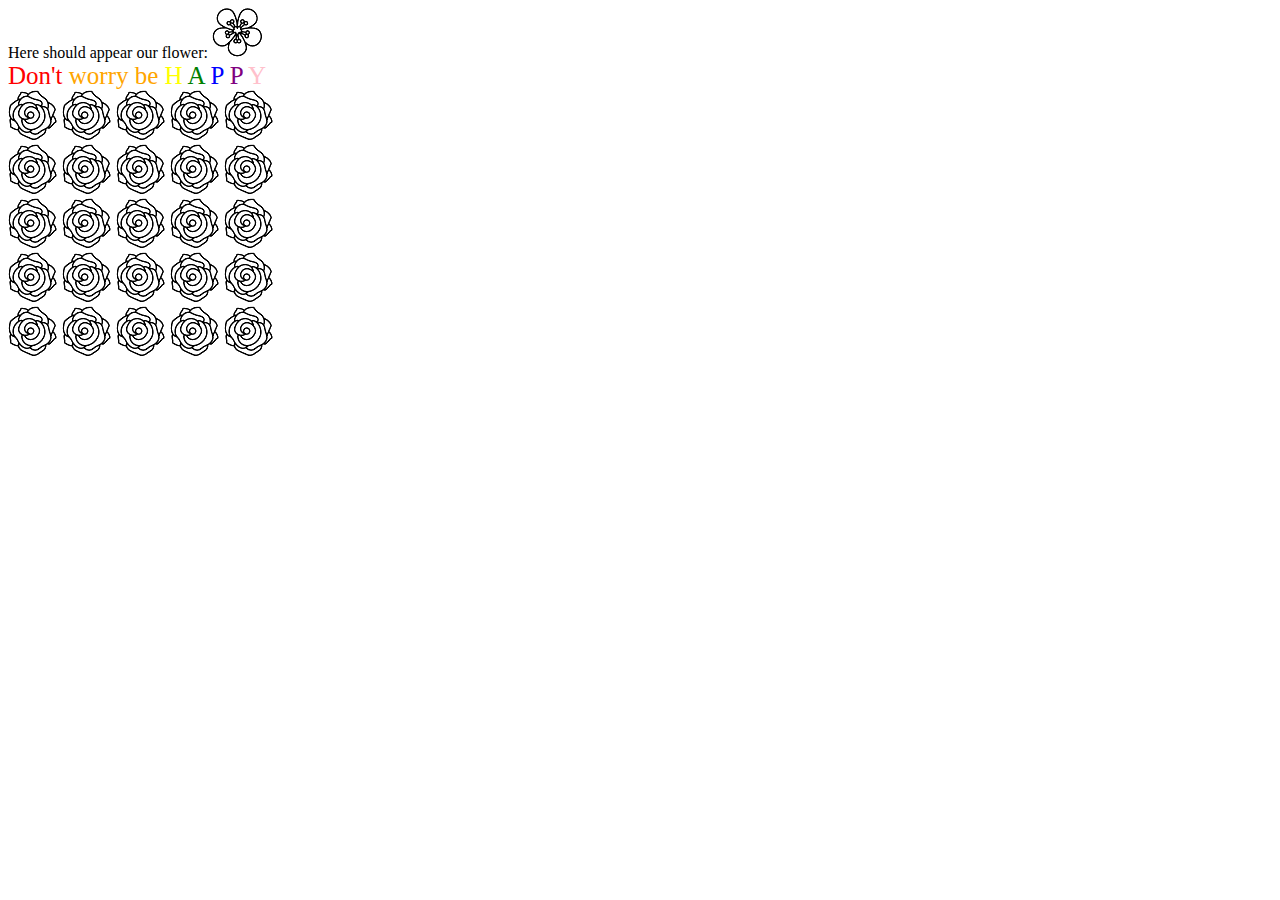
==== src/tasks.html @ 54ce33d0 "homework" ====
<!DOCTYPE html>
<html lang="en">
<head>
    <meta charset="UTF-8">
    <title>Tasks</title>
    <script type="text/javascript" src="js/tasks.js"></script>
</head>
<body onload="init()">
<div>
	<span id="new_element">
		Here should appear our flower:
	</span>
</div>

<div>
	<span id="rainbow" style="font-size: 25px;">
		<span>Don't</span>
		<span>worry be</span>
		<span>H</span>
		<span>A</span>
		<span>P</span>
		<span>P</span>
		<span>Y</span>
	</span>
</div>

<div id="event">
    <div>
        <img src="img/flower1.png">
        <img src="img/flower1.png">
        <img src="img/flower1.png">
        <img src="img/flower1.png">
        <img src="img/flower1.png">
    </div>
    <div>
        <img src="img/flower1.png">
        <img src="img/flower1.png">
        <img src="img/flower1.png">
        <img src="img/flower1.png">
        <img src="img/flower1.png">
    </div>
    <div>
        <img src="img/flower1.png">
        <img src="img/flower1.png">
        <img src="img/flower1.png">
        <img src="img/flower1.png">
        <img src="img/flower1.png">
    </div>
    <div>
        <img src="img/flower1.png">
        <img src="img/flower1.png">
        <img src="img/flower1.png">
        <img src="img/flower1.png">
        <img src="img/flower1.png">
    </div>
    <div>
        <img src="img/flower1.png">
        <img src="img/flower1.png">
        <img src="img/flower1.png">
        <img src="img/flower1.png">
        <img src="img/flower1.png">
    </div>
</div>
</body>
</html>
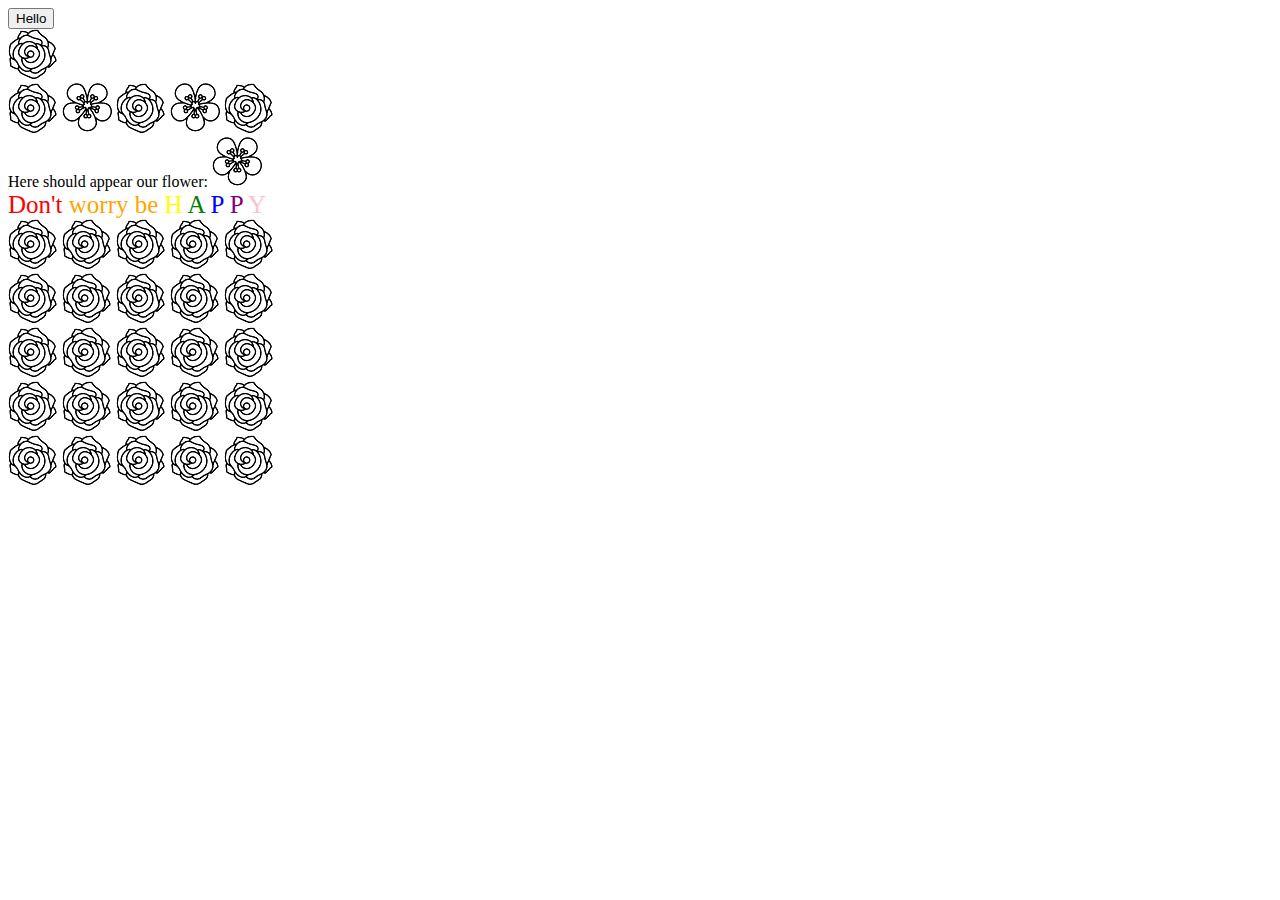
==== commit 00622ce4: "homework v3" ====
--- a/src/tasks.html
+++ b/src/tasks.html
@@ -6,6 +6,22 @@
     <script type="text/javascript" src="js/tasks.js"></script>
 </head>
 <body onload="init()">
+
+<input type="button" onclick="greet()" value="Hello">
+<div><img src="" alt="" id="fir">
+</div>
+
+<div id="container">
+    <img src="" alt="" >
+    <img src="" alt="" >
+    <img src="" alt="" >
+    <img src="" alt="" >
+    <img src="" alt="" >
+</div>
+
+<div id="task3"></div>
+
+
 <div>
 	<span id="new_element">
 		Here should appear our flower:
